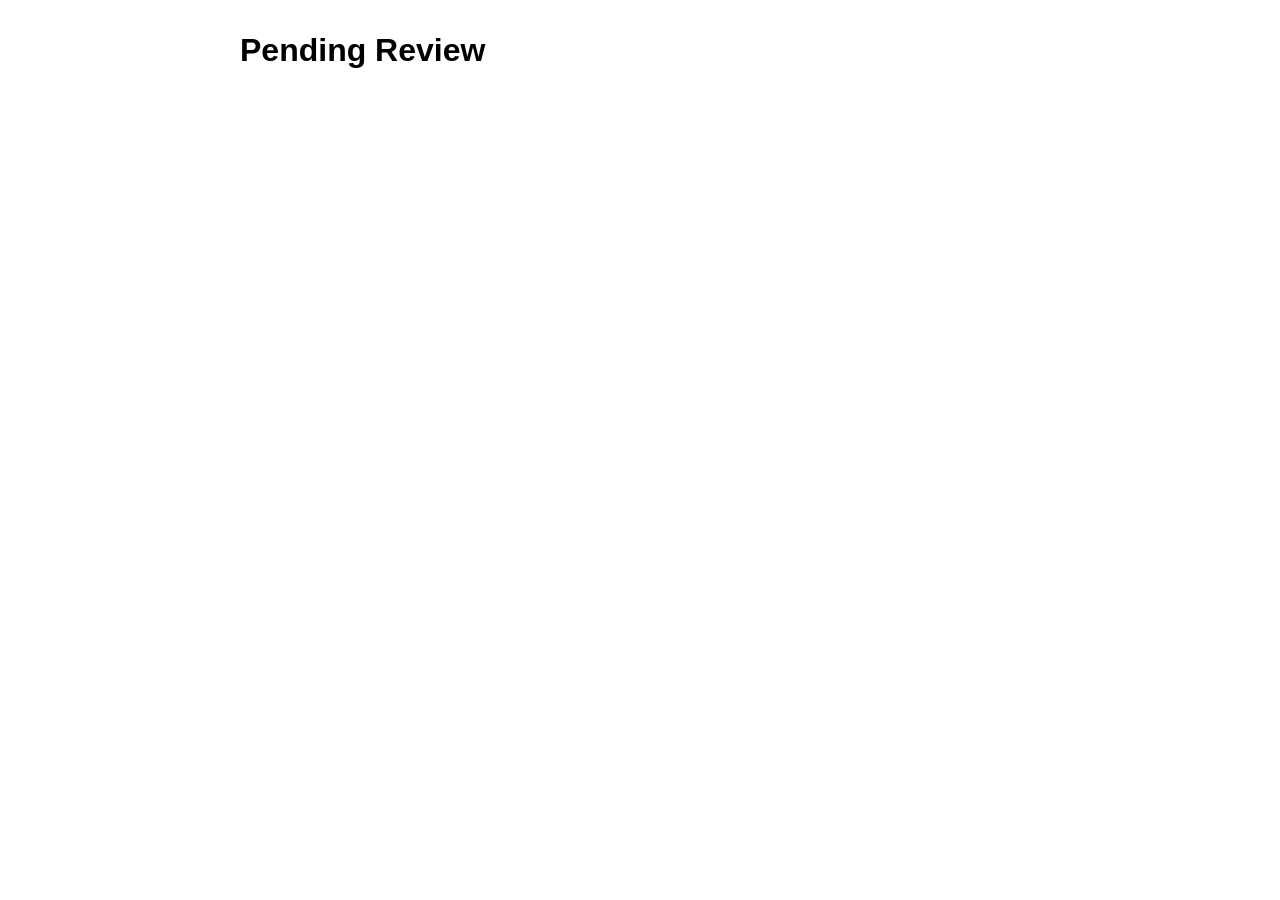
==== review.html @ c66c6eff "Add review page for approving or discarding pending covers" ====
<!doctype html>
<html lang="en">
<head>
<meta charset="utf-8">
<title>Review — Clark Family Creative</title>
<link rel="stylesheet" href="assets/style.css">
</head>
<body>
<h1>Pending Review</h1>
<div id="list"></div>
<script src="assets/review.js"></script>
</body>
</html>
---- assets/style.css ----
body {
  background: #fff;
  color: #000;
  font-family: sans-serif;
  max-width: 800px;
  margin: 2rem auto;
  padding: 0 1rem;
}
.cover {
  display: flex;
  gap: 1rem;
  align-items: center;
  padding: 0.5rem 0;
  border-bottom: 1px solid #ddd;
}
#search, #sort {
  margin: 0.5rem 0.5rem 1rem 0;
  padding: 0.4rem;
}
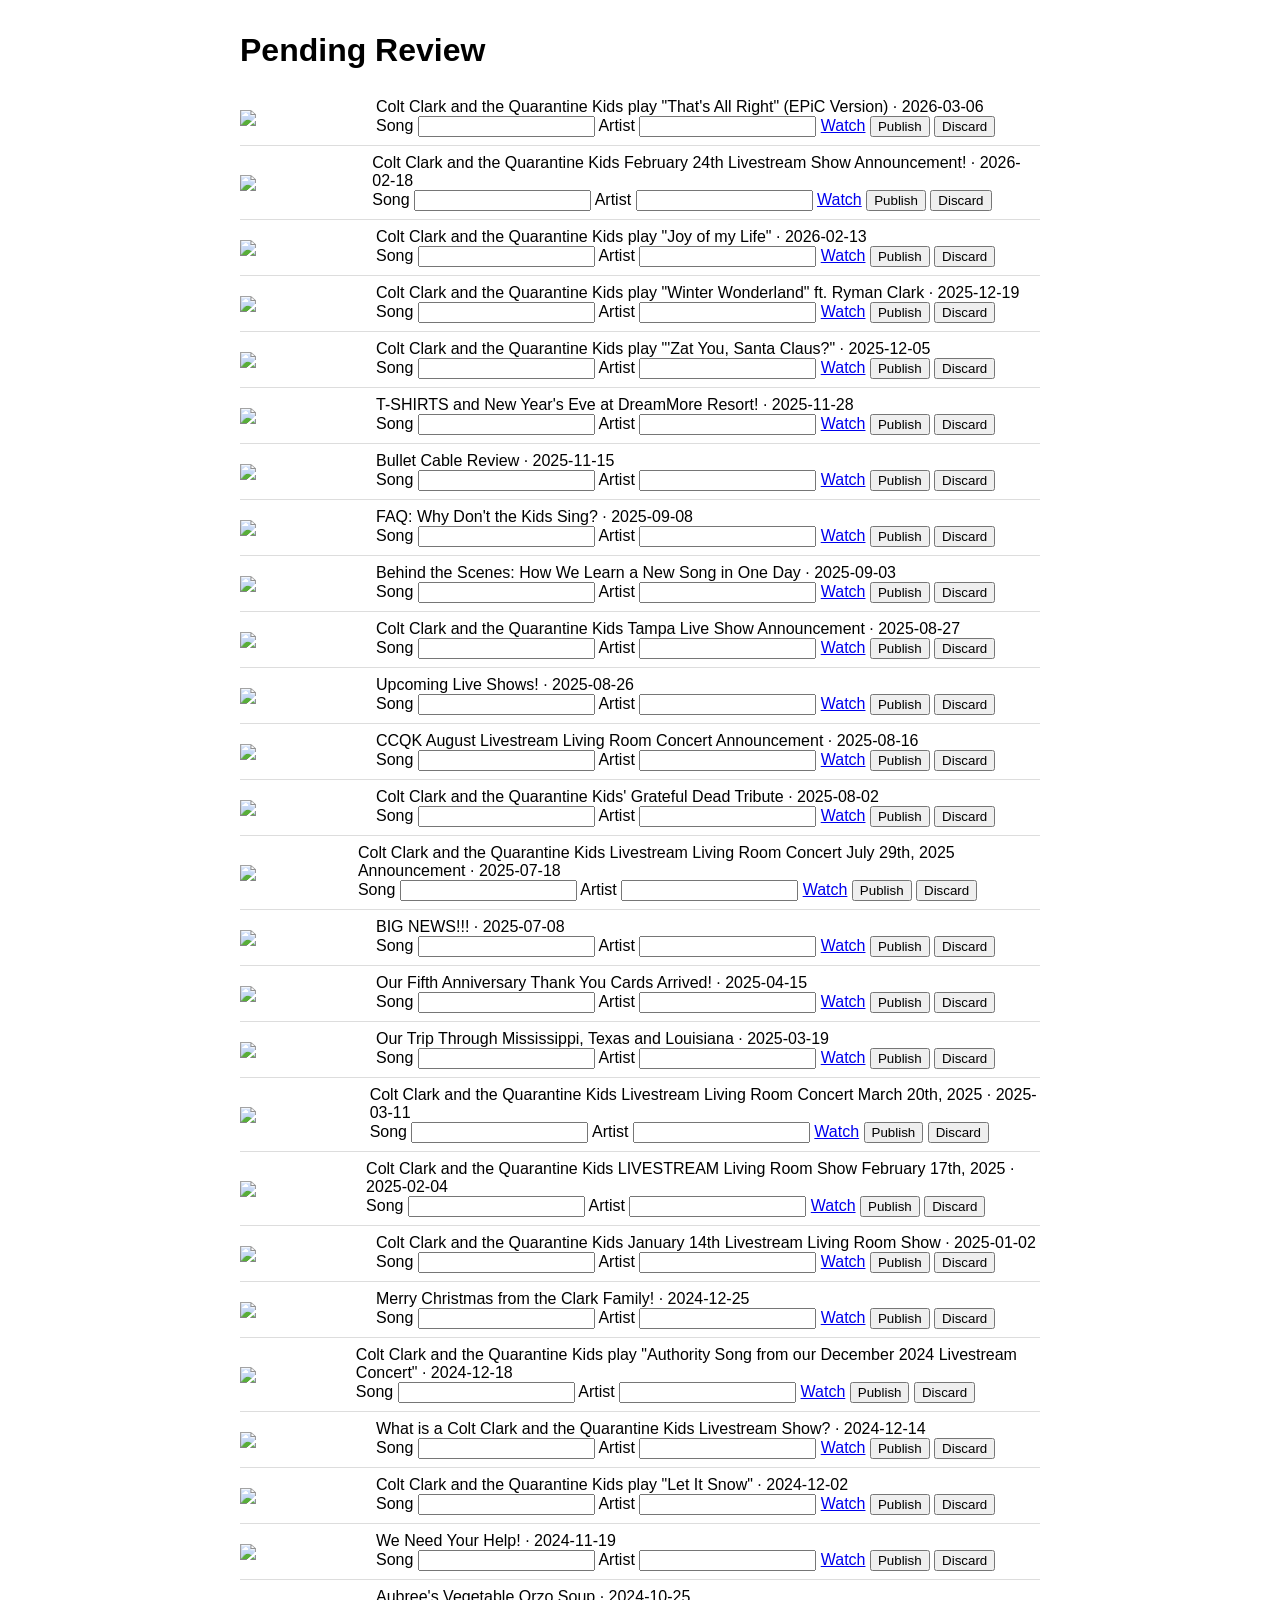
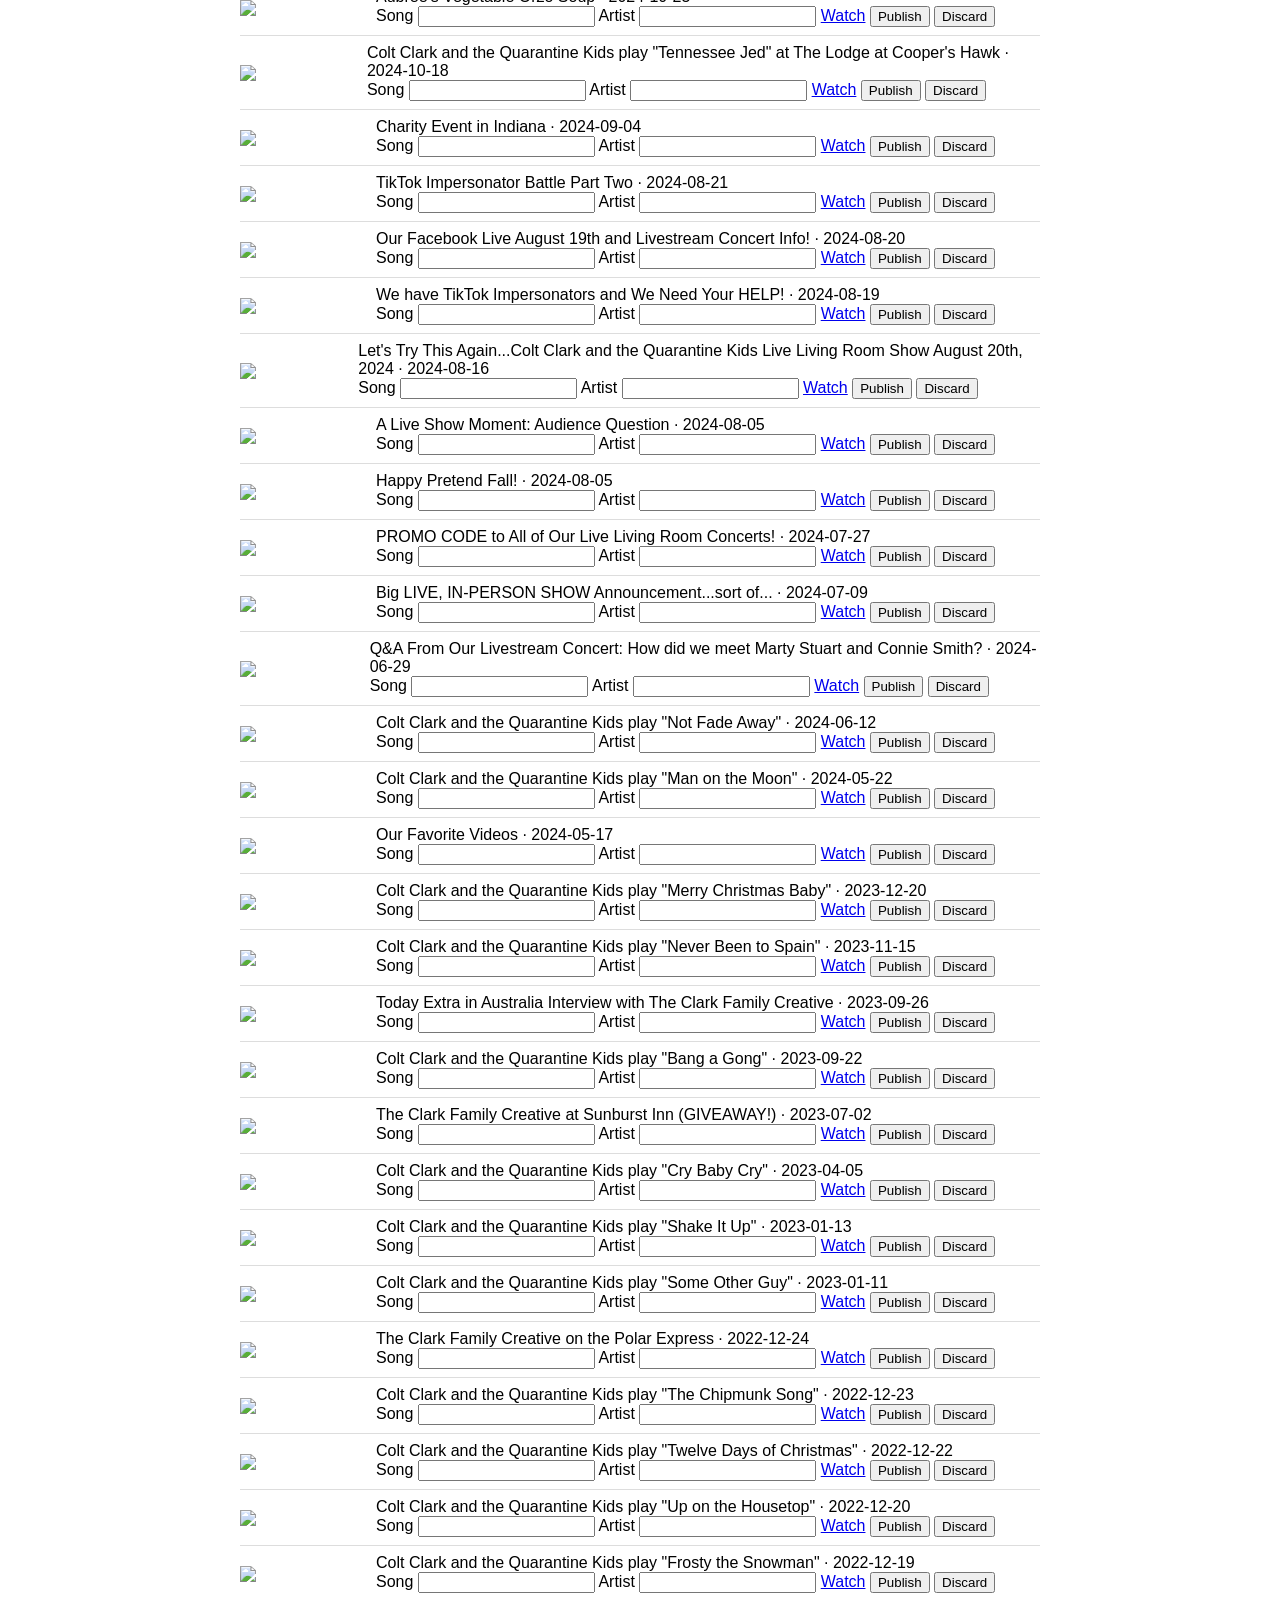
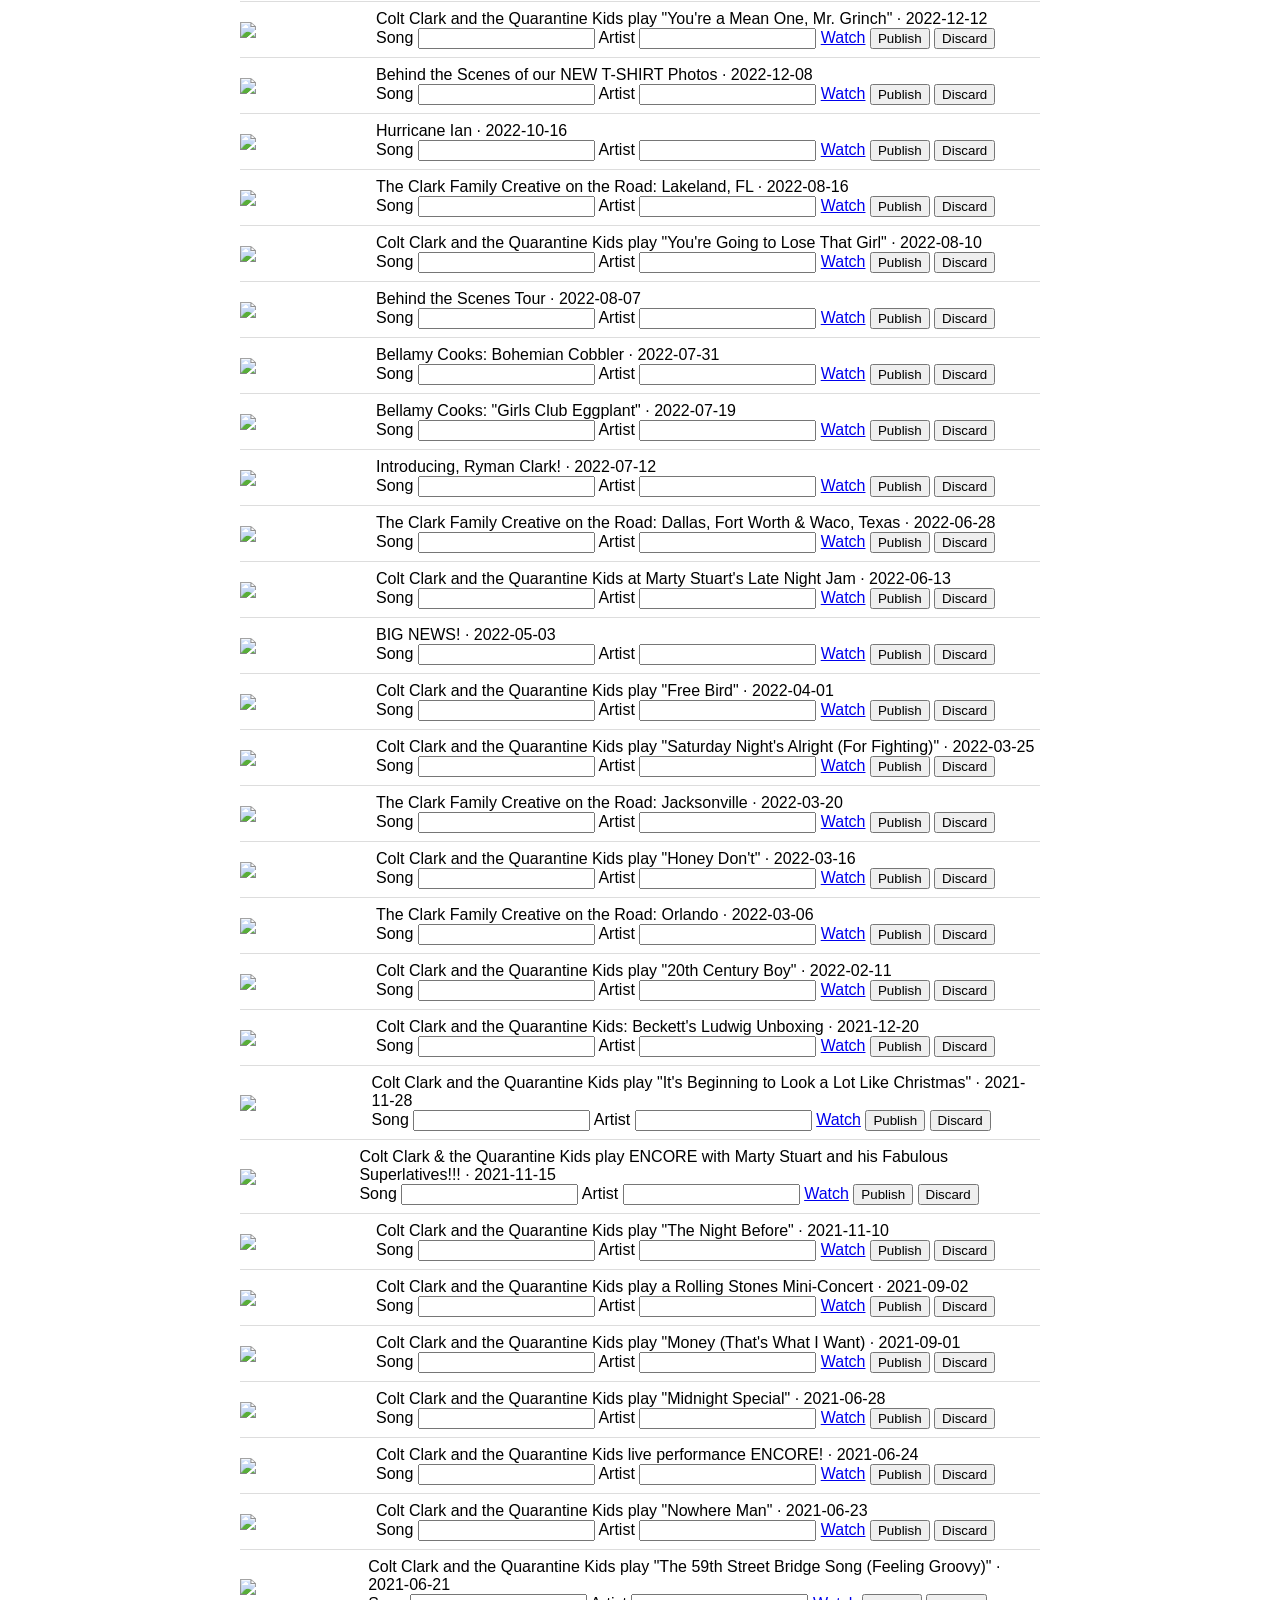
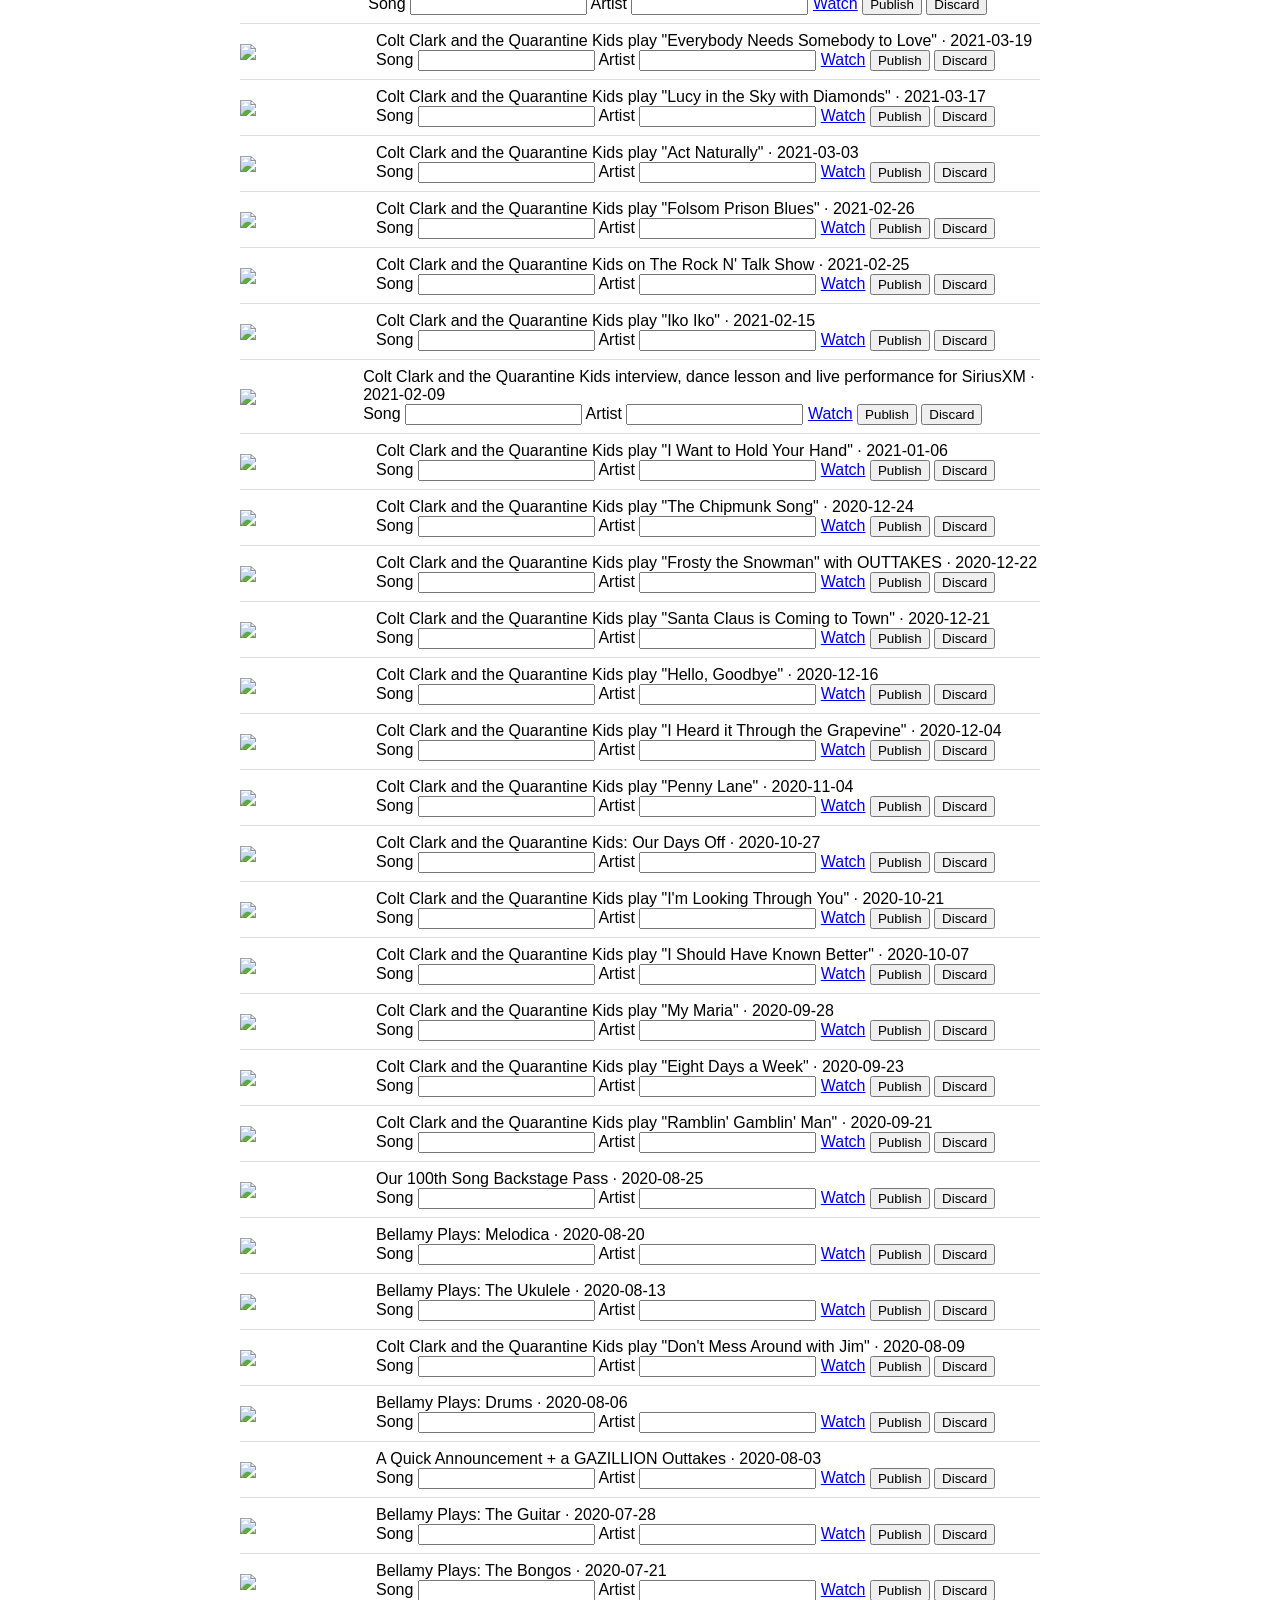
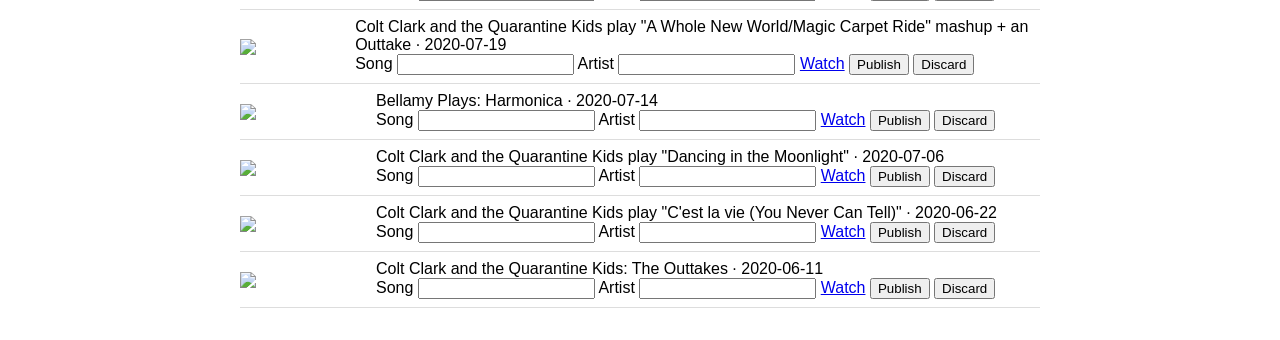
==== commit 814e0cd8: "Cache-bust script tags so browsers never load stale JS after a deploy" ====
--- a/review.html
+++ b/review.html
@@ -8,6 +8,6 @@
 <body>
 <h1>Pending Review</h1>
 <div id="list"></div>
-<script src="assets/review.js"></script>
+<script>document.write('<script src="assets/review.js?t=' + Date.now() + '"><\/script>');</script>
 </body>
 </html>
